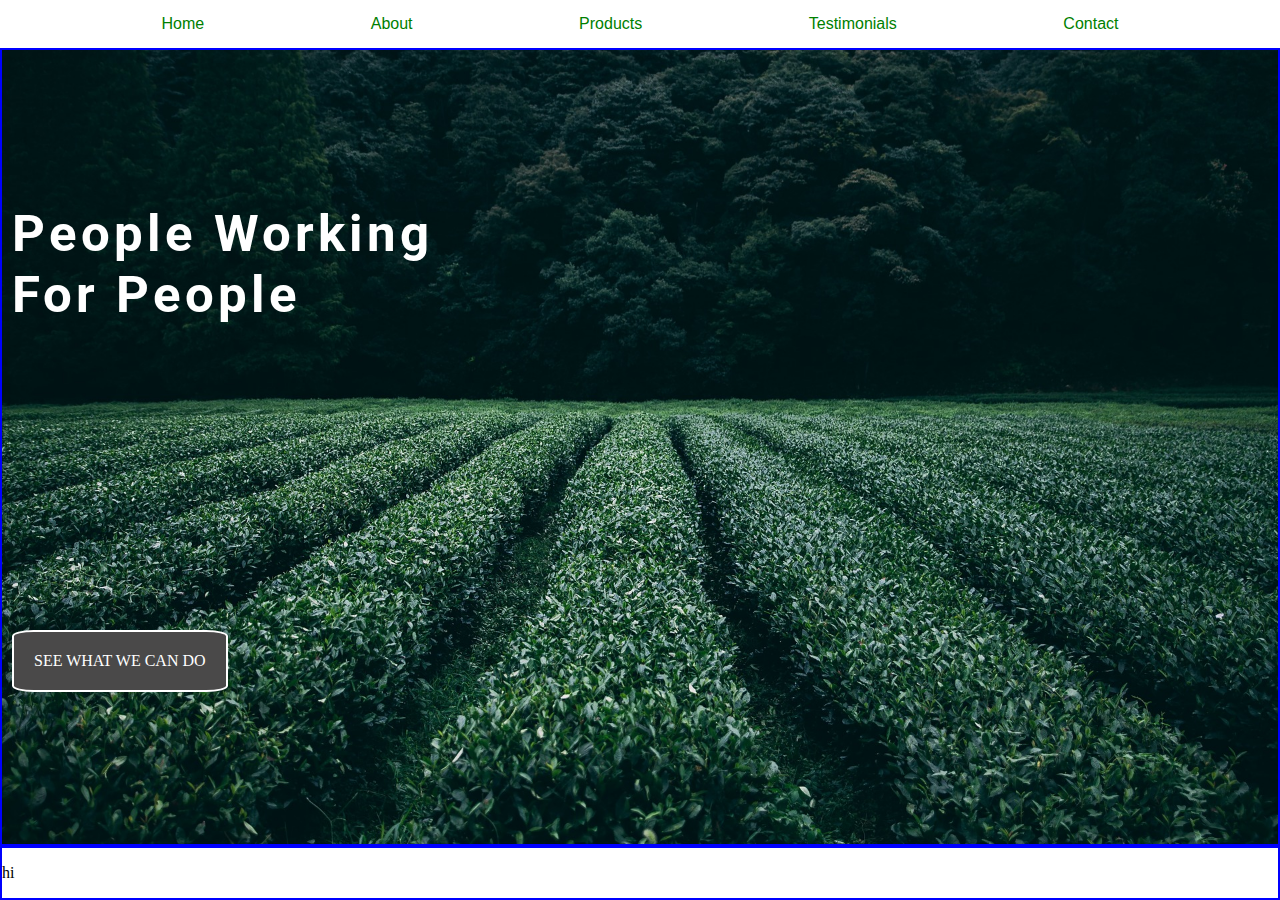
==== html/index.html @ 49827e5a "project file structure set up" ====
<!DOCTYPE html>
<html>
  <head>
    <meta name="viewport" content="width=device-width, initial-scale=1" />
    <title>Black's Valley Ag</title>
    <link rel="stylesheet" type="text/css" href="../css/style.css" />
    <link rel="stylesheet" type="text/css" href="../css/home.css" />
    <link
      href="https://fonts.googleapis.com/css?family=Roboto&display=swap"
      rel="stylesheet"
    />
  </head>
  <body>
    <div class="header-main">
      <header>
        <nav>
          <ul class="navbar">
            <li><a class="navbar-link" href="./index.html">Home</a></li>
            <li><a class="navbar-link" href="./about.html">About</a></li>
            <li><a class="navbar-link" href="./products.html">Products</a></li>
            <li>
              <a class="navbar-link" href="./testimonial.html">Testimonials</a>
            </li>
            <li><a class="navbar-link" href="./contact.html">Contact</a></li>
          </ul>
        </nav>
      </header>
      <div class="content">
        <main class="row home-main">
          <div class="main-row">
            <h1 class="motto">People Working <br />For People</h1>
            <a class="button" href="products.html">See what we can do</a>
          </div>
        </main>
      </div>
    </div>
    <footer>
      <div class="row">
        <p>hi</p>
      </div>
    </footer>
  </body>
</html>
---- css/style.css ----
* {
  box-sizing: border-box;
}

.button {
  background-color: #4a4949;
  color: white;
  padding: 20px;
  border: 2px solid white;
  border-radius: 10%;
  text-transform: uppercase;
  text-decoration: none;
  margin-left: 10px;
}

.content {
  height: 100%;
}

.header-main {
  height: 100vh;
  display: flex;
  flex-direction: column;
  align-items: stretch;
  justify-content: flex-start;
}

.home-button {
}

.home-main {
  height: 100%;
}

.main-row {
  display: flex;
  flex-direction: column;
  align-items: flex-start;
  justify-content: space-around;
  height: 100%;
}

.navbar {
  width: 100%;
  display: flex;
  flex-direction: column;
  align-items: center;
  justify-content: space-evenly;
  color: green;
  font-family: "Noto Sans", sans-serif;
  background-color: white;
}

.navbar li {
  padding: 15px 5px;
  white-space: nowrap;
}

.navbar-link {
  color: green;
  text-decoration: none;
}

.navbar-link:hover {
  color: black;
}

.navbar-link:active {
  color: red;
}

.motto {
  margin: 0px;
  margin-left: 10px;
  font-family: "Roboto";
  letter-spacing: 4px;
  color: white;
  font-weight: bold;
  font-size: 4vw;
}

body,
html {
  height: 100%;
  margin: 0px;
}

body {
  display: flex;
  flex-direction: column;
  align-items: stretch;
  justify-content: flex-start;
}

footer {
  width: 100%;
  background-color: white;
}

ul {
  list-style-type: none;
  margin: 0px;
  padding: 0px;
}

/* Small devices (portrait tablets and large phones, 600px and up) */
@media only screen and (min-width: 600px) {
  .navbar {
    display: flex;
    flex-direction: row;
    align-items: center;
    justify-content: space-evenly;
  }
}

/*


RWD



*/

.row {
  border: 2px solid blue;
}

[class*="col-"] {
  float: left;
  border: 1px solid red;
}

/* Extra small devices (phones, 600px and down) */
@media only screen and (max-width: 600px) {
  .col-1 {
    width: 8.33%;
  }
  .col-2 {
    width: 16.66%;
  }
  .col-3 {
    width: 25%;
  }
  .col-4 {
    width: 33.33%;
  }
  .col-5 {
    width: 41.66%;
  }
  .col-6 {
    width: 50%;
  }
  .col-7 {
    width: 58.33%;
  }
  .col-8 {
    width: 66.66%;
  }
  .col-9 {
    width: 75%;
  }
  .col-10 {
    width: 83.33%;
  }
  .col-11 {
    width: 91.66%;
  }
  .col-12 {
    width: 100%;
  }
}

/* Small devices (portrait tablets and large phones, 600px and up) */
@media only screen and (min-width: 600px) {
  .col-1-sm {
    width: 8.33%;
  }
  .col-2-sm {
    width: 16.66%;
  }
  .col-3-sm {
    width: 25%;
  }
  .col-4-sm {
    width: 33.33%;
  }
  .col-5-sm {
    width: 41.66%;
  }
  .col-6-sm {
    width: 50%;
  }
  .col-7-sm {
    width: 58.33%;
  }
  .col-8-sm {
    width: 66.66%;
  }
  .col-9-sm {
    width: 75%;
  }
  .col-10-sm {
    width: 83.33%;
  }
  .col-11-sm {
    width: 91.66%;
  }
  .col-12-sm {
    width: 100%;
  }
}

/* Medium devices (landscape tablets, 768px and up) */
@media only screen and (min-width: 768px) {
  .col-1-md {
    width: 8.33%;
  }
  .col-2-md {
    width: 16.66%;
  }
  .col-3-md {
    width: 25%;
  }
  .col-4-md {
    width: 33.33%;
  }
  .col-5-md {
    width: 41.66%;
  }
  .col-6-md {
    width: 50%;
  }
  .col-7-md {
    width: 58.33%;
  }
  .col-8-md {
    width: 66.66%;
  }
  .col-9-md {
    width: 75%;
  }
  .col-10-md {
    width: 83.33%;
  }
  .col-11-md {
    width: 91.66%;
  }
  .col-12-md {
    width: 100%;
  }
}

/* Large devices (laptops/desktops, 992px and up) */
@media only screen and (min-width: 992px) {
  .col-1-lg {
    width: 8.33%;
  }
  .col-2-lg {
    width: 16.66%;
  }
  .col-3-lg {
    width: 25%;
  }
  .col-4-lg {
    width: 33.33%;
  }
  .col-5-lg {
    width: 41.66%;
  }
  .col-6-lg {
    width: 50%;
  }
  .col-7-lg {
    width: 58.33%;
  }
  .col-8-lg {
    width: 66.66%;
  }
  .col-9-lg {
    width: 75%;
  }
  .col-10-lg {
    width: 83.33%;
  }
  .col-11-lg {
    width: 91.66%;
  }
  .col-12-lg {
    width: 100%;
  }
}

/* Extra large devices (large laptops and desktops, 1200px and up) */
@media only screen and (min-width: 1200px) {
  .col-1-xl {
    width: 8.33%;
  }
  .col-2-xl {
    width: 16.66%;
  }
  .col-3-xl {
    width: 25%;
  }
  .col-4-xl {
    width: 33.33%;
  }
  .col-5-xl {
    width: 41.66%;
  }
  .col-6-xl {
    width: 50%;
  }
  .col-7-xl {
    width: 58.33%;
  }
  .col-8-xl {
    width: 66.66%;
  }
  .col-9-xl {
    width: 75%;
  }
  .col-10-xl {
    width: 83.33%;
  }
  .col-11-xl {
    width: 91.66%;
  }
  .col-12-xl {
    width: 100%;
  }
}
---- css/home.css ----
.content {
  background-image: url(../images/plantation.jpg);
  background-position: center;
  background-repeat: no-repeat;
  background-size: cover;
}
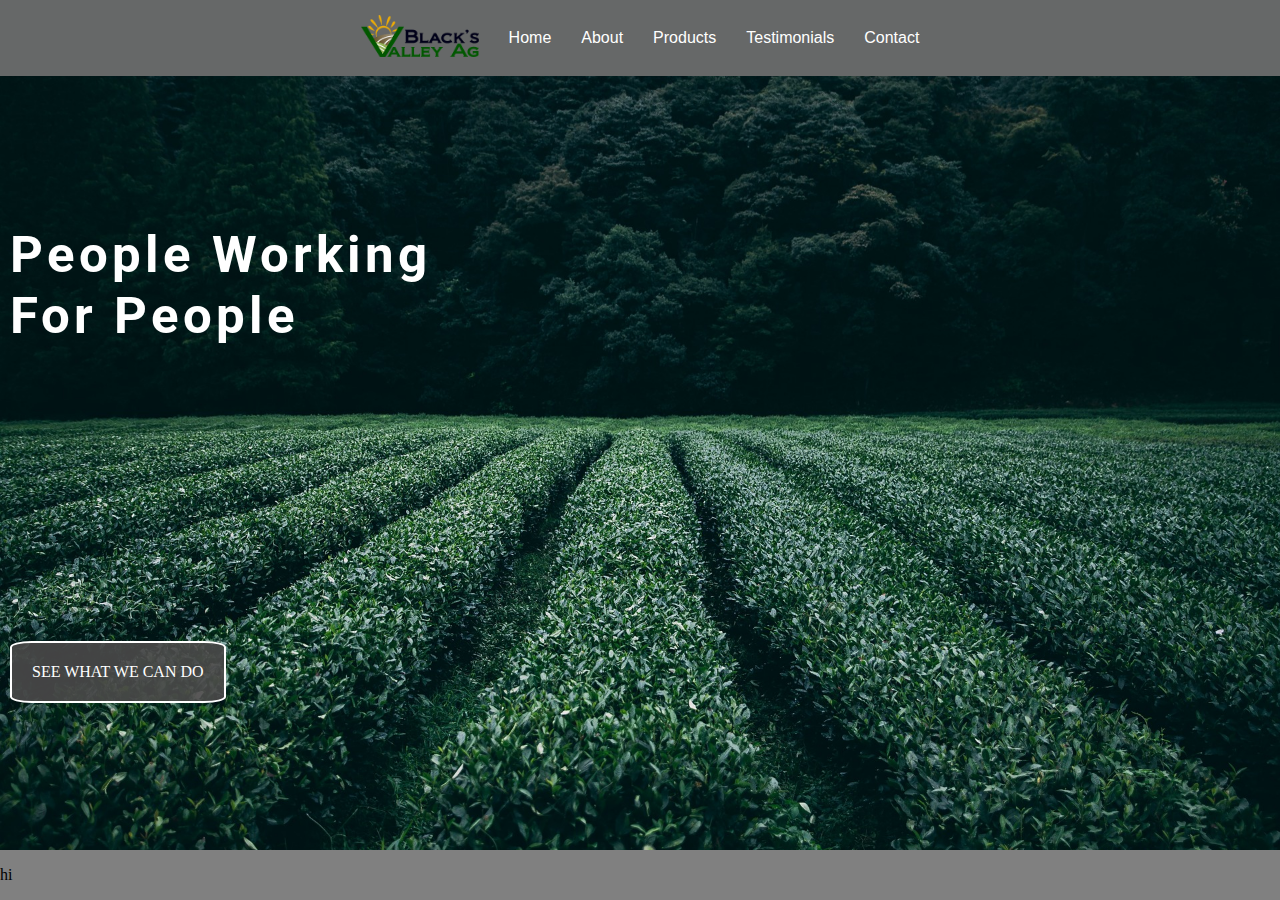
==== commit cb63ab9a: "lots of stuff" ====
--- a/html/index.html
+++ b/html/index.html
@@ -13,8 +13,11 @@
   <body>
     <div class="header-main">
       <header>
-        <nav>
-          <ul class="navbar">
+        <nav class="navbar">
+          <label for="hamburger">&#9776;</label>
+          <input type="checkbox" id="hamburger" />
+          <ul>
+            <li><img class="navbar-logo" src="../images/logo.png" /></li>
             <li><a class="navbar-link" href="./index.html">Home</a></li>
             <li><a class="navbar-link" href="./about.html">About</a></li>
             <li><a class="navbar-link" href="./products.html">Products</a></li>
@@ -25,6 +28,7 @@
           </ul>
         </nav>
       </header>
+
       <div class="content">
         <main class="row home-main">
           <div class="main-row">
--- a/css/style.css
+++ b/css/style.css
@@ -3,7 +3,7 @@
 }
 
 .button {
-  background-color: #4a4949;
+  background-color: rgb(74, 73, 73, 0.9);
   color: white;
   padding: 20px;
   border: 2px solid white;
@@ -18,7 +18,6 @@
 }
 
 .header-main {
-  height: 100vh;
   display: flex;
   flex-direction: column;
   align-items: stretch;
@@ -43,21 +42,20 @@
 .navbar {
   width: 100%;
   display: flex;
-  flex-direction: column;
+  flex-direction: row;
   align-items: center;
   justify-content: space-evenly;
-  color: green;
   font-family: "Noto Sans", sans-serif;
-  background-color: white;
+  background-color: rgb(102, 104, 104);
 }
 
 .navbar li {
+}
+
+.navbar-link {
   padding: 15px 5px;
   white-space: nowrap;
-}
-
-.navbar-link {
-  color: green;
+  color: white;
   text-decoration: none;
 }
 
@@ -67,6 +65,11 @@
 
 .navbar-link:active {
   color: red;
+}
+
+.navbar-logo {
+  width: 10vw;
+  padding: 5px;
 }
 
 .motto {
@@ -94,22 +97,61 @@
 
 footer {
   width: 100%;
-  background-color: white;
+  background-color: grey;
 }
 
 ul {
+  display: flex;
+  flex-direction: row;
+  align-items: center;
+  justify-content: space-evenly;
   list-style-type: none;
   margin: 0px;
-  padding: 0px;
-}
-
-/* Small devices (portrait tablets and large phones, 600px and up) */
-@media only screen and (min-width: 600px) {
+  padding: 00px;
+}
+
+li {
+  padding: 10px;
+}
+
+nav label,
+#hamburger {
+  display: none;
+}
+
+/* [ON SMALL SCREENS] */
+@media screen and (max-width: 768px) {
   .navbar {
     display: flex;
-    flex-direction: row;
-    align-items: center;
-    justify-content: space-evenly;
+    flex-direction: column;
+    align-items: flex-start;
+  }
+
+  /* Show Hamburger */
+  nav label {
+    display: inline-block;
+    color: #fff;
+    background: #355e4d;
+    font-style: normal;
+    font-size: 1.2em;
+    padding: 10px;
+  }
+
+  /* Break down menu items into vertical */
+  nav ul li {
+    display: block;
+  }
+  nav ul li {
+    border-top: 1px solid #333;
+  }
+
+  /* Toggle show/hide menu on checkbox click */
+  nav ul {
+    display: none;
+  }
+
+  nav input:checked ~ ul {
+    display: block;
   }
 }
 
@@ -121,10 +163,6 @@
 
 
 */
-
-.row {
-  border: 2px solid blue;
-}
 
 [class*="col-"] {
   float: left;
--- a/css/home.css
+++ b/css/home.css
@@ -4,3 +4,7 @@
   background-repeat: no-repeat;
   background-size: cover;
 }
+
+.header-main {
+  height: 100vh;
+}
